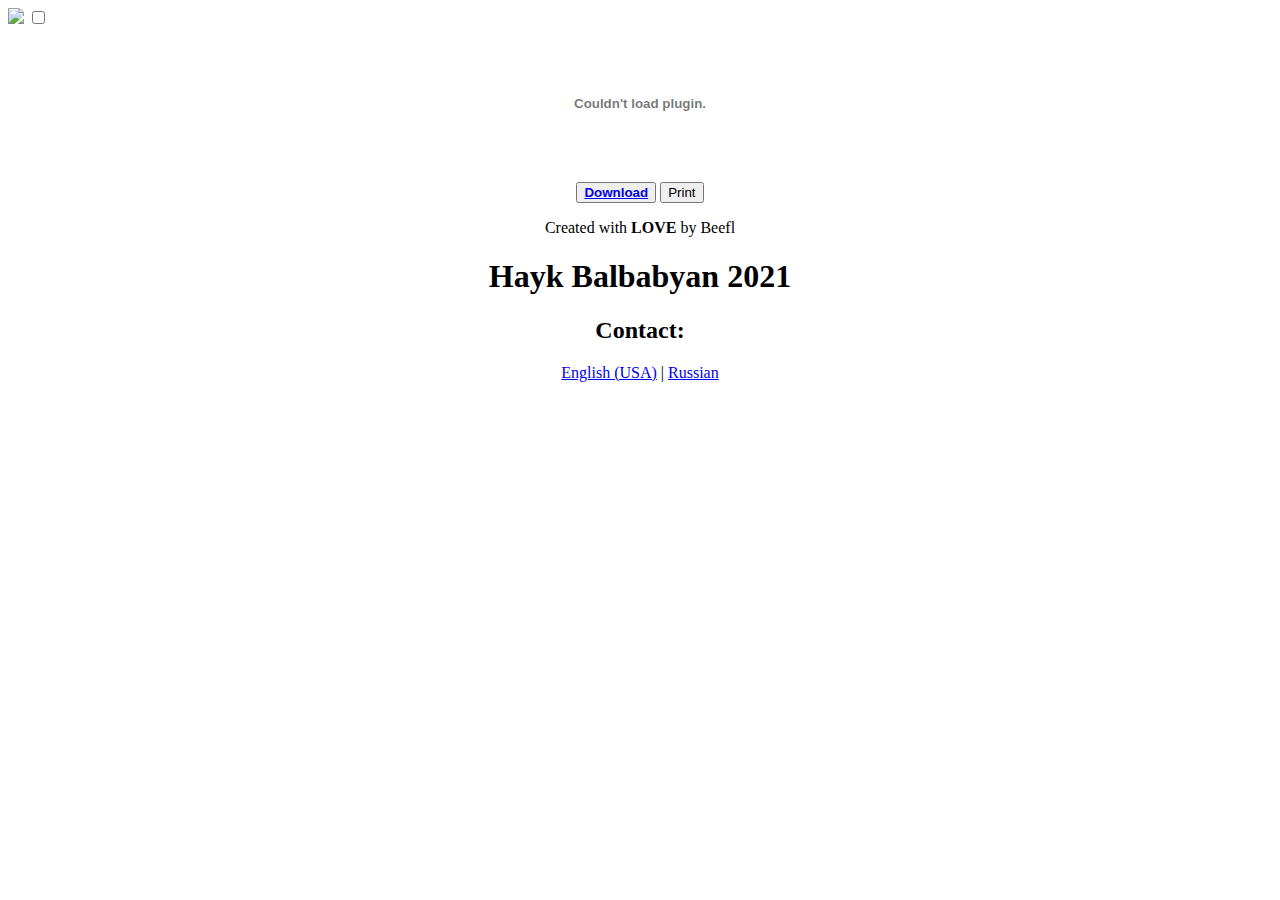
==== CV/index.html @ 848883f3 "Add files via upload" ====
<!DOCTYPE html>
<html>
<head>
	<title>Portfolio | Hayk Balbabyan</title>
	<meta charset="UTF-8">
	<link rel="icon" type="image/png" href="/portfolio/images/HB.png">
	<script type='text/javascript' src="/portfolio/js/icons.js"></script>
	<script type='text/javascript' src="/portfolio/js/jquery.js"></script>
	<link href="/portfolio/css/home.css" type="text/css" rel="stylesheet">
	<script type='text/javascript' src="/portfolio/js/index.js"></script>
	<script type='text/javascript' src="/portfolio/js/print.js"></script>
	
</head>
<body id="allbody">
	<div id="header">
		<a href="/portfolio"><img src="/portfolio/images/hb.png" class="logo"></a>
		<label id="theme">
 			<input type="checkbox">
  			<span class="theme round"></span>
  			<i class="fal fa-sun"></i>
		</label>
	</div>
	<div id="body">

		<center>
			
			<object id="cv" data='/portfolio/CV/HaykBalbabyan_CV_EN.pdf#toolbar=0' 
        	type='application/pdf'></object><br>
        </center>
        <center id="cvlinks">
        	<button id='download'>
        		<a href="/portfolio/CV/HaykBalbabyan_CV_EN.pdf" download>
        			<b>Download </b><i class="far fa-file-download"></i>
				</a>
			</button>
			<button id="print" type="button" onclick="printJS({printable:'/portfolio/CV/HaykBalbabyan_CV_EN.pdf', type:'pdf', showModal:true})"><d>Print</d> <i class="far fa-print"></i>
			</button>
		</center>

   		
	<center><p id="myad">Created with <b class="love" title="Love"> LOVE</b> by Beefl</p></center>
	<div id="footer">
		<center>
			<h1><i class="far fa-copyright"></i> Hayk Balbabyan 2021</h1>
			<div id="contact">
				<h2>Contact:</h2>
				<a href="https://instagram.com/hayko_____7" target="_blank"><i class="fab fa-instagram"></i></a>
				<a href="https://facebook.com/hayk.balbabyan.33" target="_blank"><i class="fab fa-facebook-square"></i></a>
			</div>
			<div id="lang">
			<a href="/portfolio/CV">English (USA)</a> |
			<a href="/portfolio/CV/ru">Russian</a>
			</div>
			
		</center>
	</div>
</body>
</html>
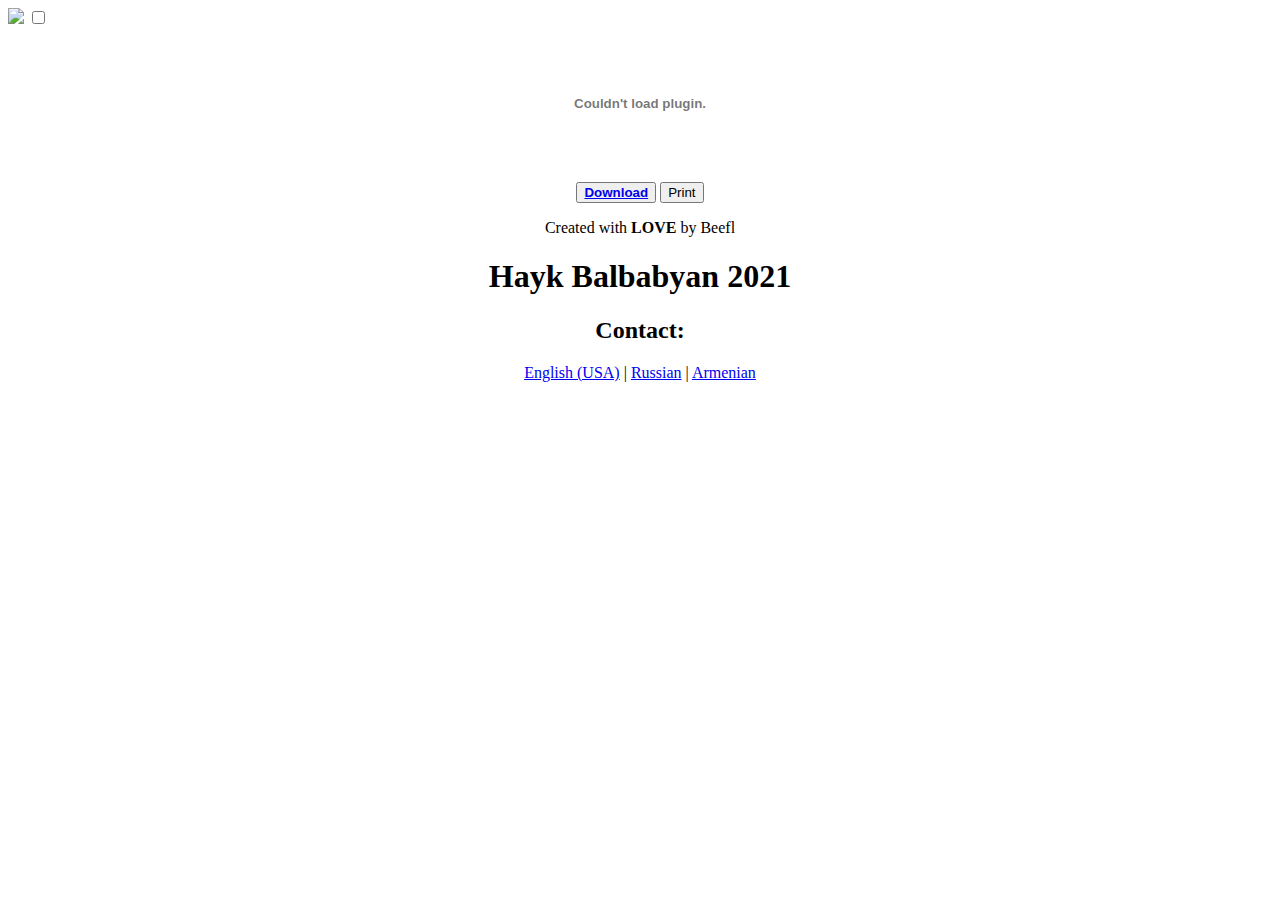
==== commit caba594b: "Add files via upload" ====
--- a/CV/index.html
+++ b/CV/index.html
@@ -49,7 +49,8 @@
 			</div>
 			<div id="lang">
 			<a href="/portfolio/CV">English (USA)</a> |
-			<a href="/portfolio/CV/ru">Russian</a>
+			<a href="/portfolio/CV/ru">Russian</a> |
+			<a href="/portfolio/CV/am">Armenian</a>
 			</div>
 			
 		</center>
